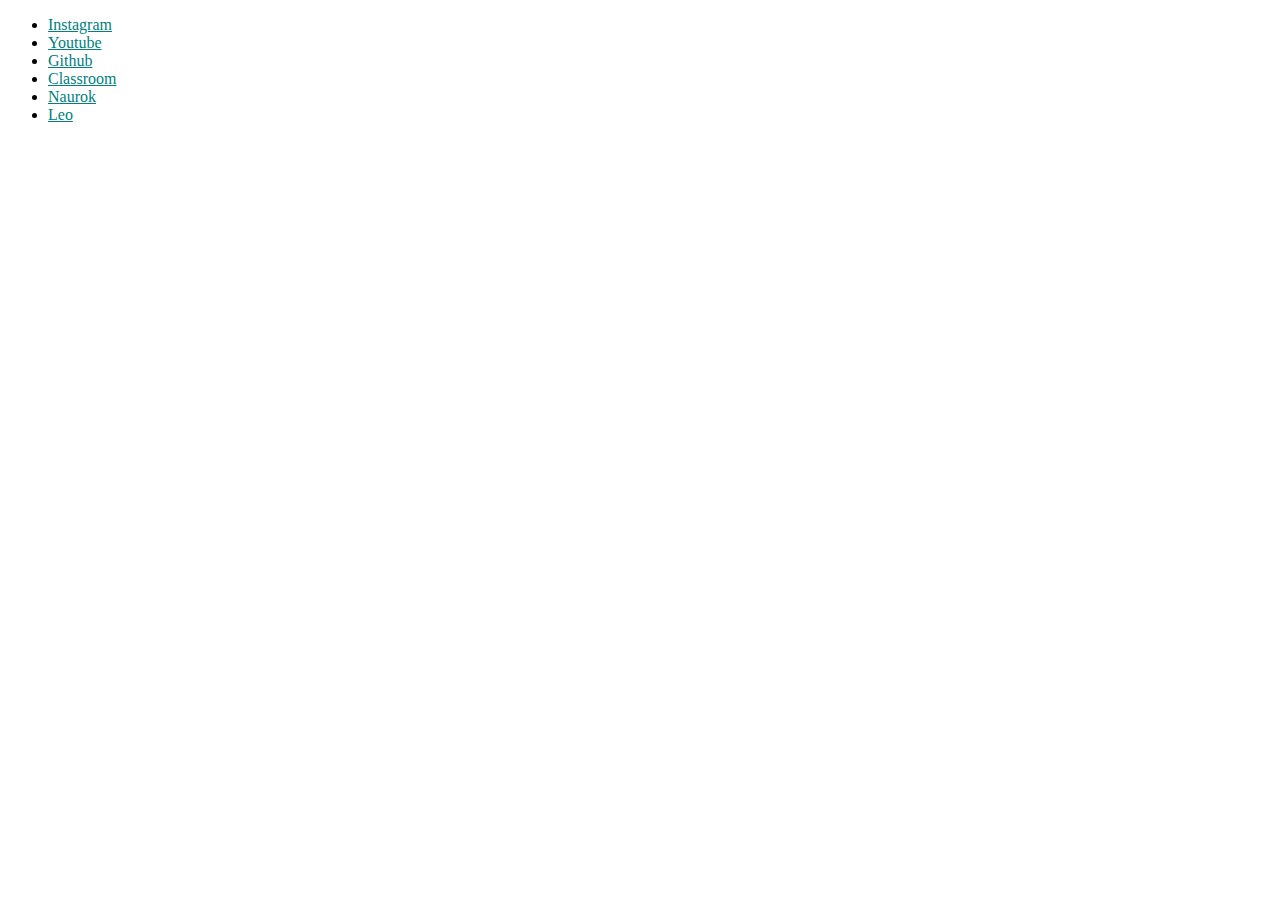
==== 0index.html @ 7d25f51d "Add files via upload" ====
<!DOCTYPE html>
<html lang="en">
<head>
    <meta charset="UTF-8">
    <meta http-equiv="X-UA-Compatible" content="IE=edge">
    <meta name="viewport" content="width=device-width, initial-scale=1.0">
    <link rel="stylesheet" href="./0style.css">
    <title>Document</title>
</head>
<body>
    <main>
        <ul class="social-links">
            <li>
                <a class="link" href="https://www.instagram.com/">Instagram</a>
            </li>
            <li>
                <a class="link" href="https://www.youtube.com/">Youtube</a>
            </li>
            <li>
                <a class="link" href="https://github.com/">Github</a>
            </li>
            <li>
                <a class="link" href="https://classroom.google.com/u/0/c/MzIwNDA4ODI3NzIz">Classroom</a>
            </li>
            <li>
                <a class="link" href="https://naurok.ua/student/tests">Naurok</a>
            </li>
            <li>
                <a class="link" href="https://www.leo.org/englisch-deutsch">Leo</a>
            </li>
        </ul>
    </main>
</body>
</html>
---- 0style.css ----
.link {
    color: teal;
  }
  
  .link:hover {
    color: tomato;
  }
  .social-links .link {
    color: teal;
  }
  
  .social-links .link:hover,
  .social-links .link:focus {
    color: orange;
  }
  
  .social-links .link:active {
    color: red;
  }
  
  .social-links .link:visited {
    color: green;
  }
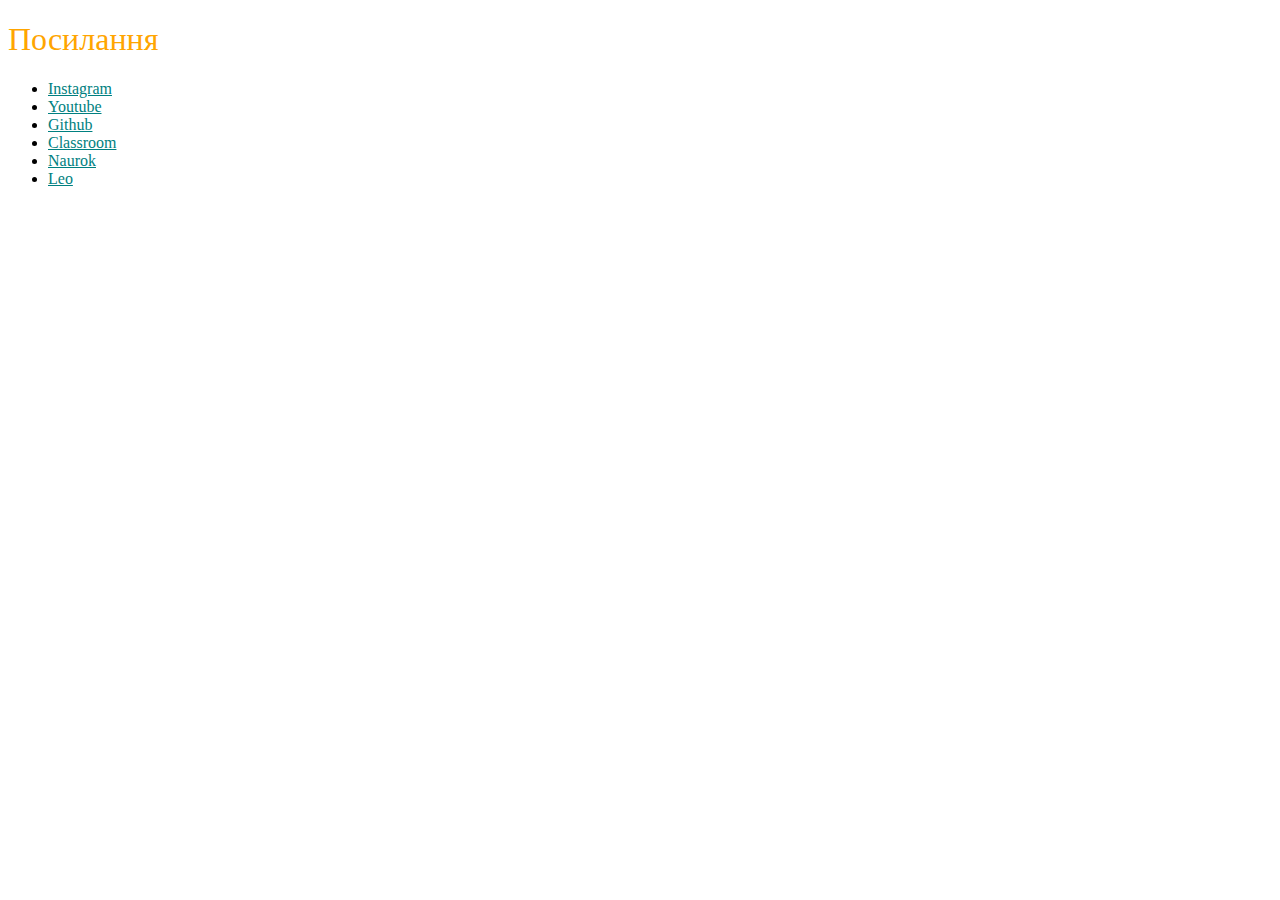
==== commit 4793ff75: "Add files via upload" ====
--- a/0index.html
+++ b/0index.html
@@ -5,7 +5,7 @@
     <meta http-equiv="X-UA-Compatible" content="IE=edge">
     <meta name="viewport" content="width=device-width, initial-scale=1.0">
     <link rel="stylesheet" href="./0style.css">
-    <title>Document</title>
+    <h1 id="title">Посилання</h1>
 </head>
 <body>
     <main>
--- a/0style.css
+++ b/0style.css
@@ -20,4 +20,10 @@
   
   .social-links .link:visited {
     color: green;
-  }+  }
+  #title {
+    font-weight: 500;
+    color: orange;
+  }
+  
+  